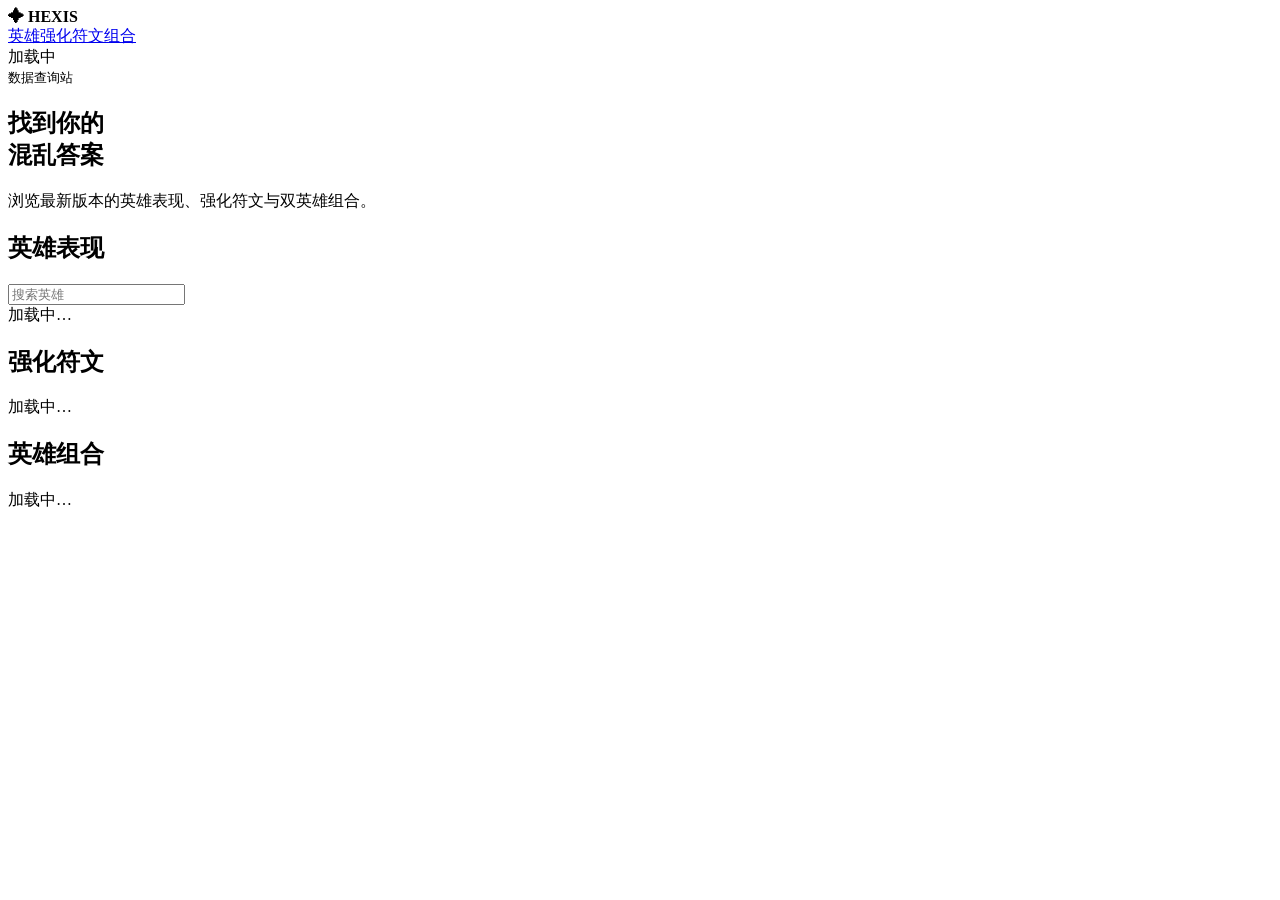
==== internal/web/static/index.html @ 778107fd "init" ====
<!doctype html><html lang="zh-CN"><meta charset="utf-8"><meta name="viewport" content="width=device-width,initial-scale=1"><title>海克斯大乱斗</title><link rel="stylesheet" href="/app.css"><main><header><b>✦ HEXIS</b><nav><a href="#champions">英雄</a><a href="#augments">强化符文</a><a href="#combos">组合</a></nav><span id="patch">加载中</span></header><section class="hero"><small>数据查询站</small><h1>找到你的<br><strong>混乱答案</strong></h1><p>浏览最新版本的英雄表现、强化符文与双英雄组合。</p></section><section id="champions"><h2>英雄表现</h2><input id="search" placeholder="搜索英雄"><div id="champion-list">加载中…</div></section><section id="augments"><h2>强化符文</h2><div id="augment-list">加载中…</div></section><section id="combos"><h2>英雄组合</h2><div id="combo-list">加载中…</div></section></main><script src="/app.js"></script>
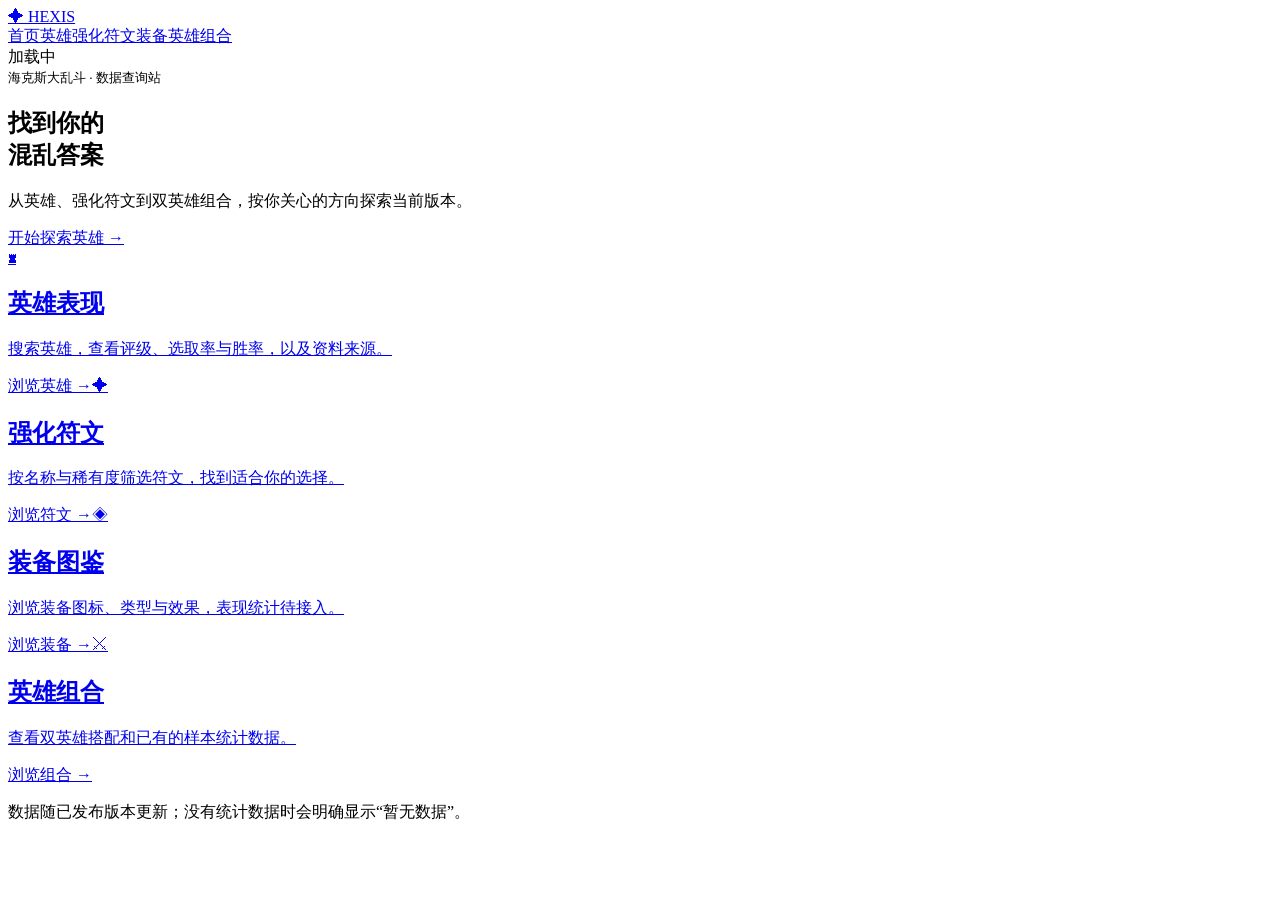
==== commit 82004afe: "yemian" ====
--- a/internal/web/static/index.html
+++ b/internal/web/static/index.html
@@ -1 +1,9 @@
-<!doctype html><html lang="zh-CN"><meta charset="utf-8"><meta name="viewport" content="width=device-width,initial-scale=1"><title>海克斯大乱斗</title><link rel="stylesheet" href="/app.css"><main><header><b>✦ HEXIS</b><nav><a href="#champions">英雄</a><a href="#augments">强化符文</a><a href="#combos">组合</a></nav><span id="patch">加载中</span></header><section class="hero"><small>数据查询站</small><h1>找到你的<br><strong>混乱答案</strong></h1><p>浏览最新版本的英雄表现、强化符文与双英雄组合。</p></section><section id="champions"><h2>英雄表现</h2><input id="search" placeholder="搜索英雄"><div id="champion-list">加载中…</div></section><section id="augments"><h2>强化符文</h2><div id="augment-list">加载中…</div></section><section id="combos"><h2>英雄组合</h2><div id="combo-list">加载中…</div></section></main><script src="/app.js"></script>
+<!doctype html>
+<html lang="zh-CN">
+<head><meta charset="utf-8"><meta name="viewport" content="width=device-width, initial-scale=1"><title>海克斯大乱斗 · 首页</title><link rel="stylesheet" href="/app.css"></head>
+<body data-page="home"><main>
+  <header class="site-header"><a class="brand" href="/">✦ HEXIS</a><nav aria-label="主导航"><a class="active" href="/">首页</a><a href="/champions.html">英雄</a><a href="/augments.html">强化符文</a><a href="/items.html">装备</a><a href="/combos.html">英雄组合</a></nav><span id="patch" class="patch">加载中</span></header>
+  <section class="hero"><small>海克斯大乱斗 · 数据查询站</small><h1>找到你的<br><strong>混乱答案</strong></h1><p>从英雄、强化符文到双英雄组合，按你关心的方向探索当前版本。</p><a class="button" href="/champions.html">开始探索英雄 →</a></section>
+  <section class="overview" aria-label="探索入口"><a class="feature-card" href="/champions.html"><span class="feature-icon">♜</span><h2>英雄表现</h2><p>搜索英雄，查看评级、选取率与胜率，以及资料来源。</p><span class="feature-link">浏览英雄 →</span></a><a class="feature-card" href="/augments.html"><span class="feature-icon">✦</span><h2>强化符文</h2><p>按名称与稀有度筛选符文，找到适合你的选择。</p><span class="feature-link">浏览符文 →</span></a><a class="feature-card" href="/items.html"><span class="feature-icon">◈</span><h2>装备图鉴</h2><p>浏览装备图标、类型与效果，表现统计待接入。</p><span class="feature-link">浏览装备 →</span></a><a class="feature-card" href="/combos.html"><span class="feature-icon">⚔</span><h2>英雄组合</h2><p>查看双英雄搭配和已有的样本统计数据。</p><span class="feature-link">浏览组合 →</span></a></section>
+  <p class="note">数据随已发布版本更新；没有统计数据时会明确显示“暂无数据”。</p>
+</main><script src="/app.js" defer></script></body></html>
